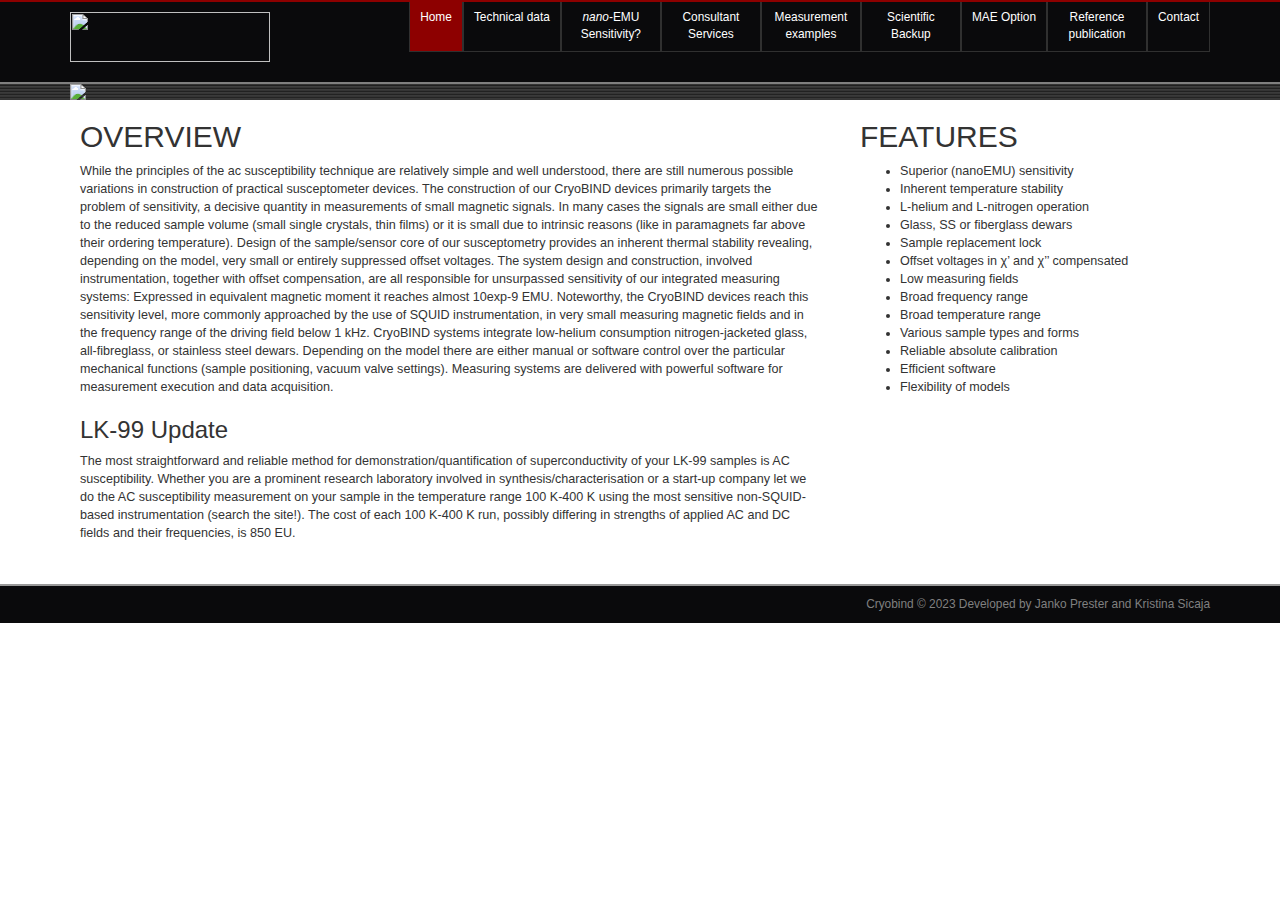
==== index.html @ 8c66490a "intitial commit" ====
<!DOCTYPE html>
<html>
  <head>
    <meta charset="utf-8" />
    <!--<meta charset="UTF-8">-->
    <meta name="viewport" content="width=device-width" />
    <title>Cryobind</title>
    <link rel="preconnect" href="https://fonts.googleapis.com" />
    <link rel="preconnect" href="https://fonts.gstatic.com" crossorigin />
    <link
      href="https://fonts.googleapis.com/css2?family=Open+Sans:ital,wght@0,300;0,400;0,500;0,600;0,700;1,300;1,400;1,500;1,600;1,700&display=swap"
      rel="stylesheet"
    />
    <link
      rel="stylesheet"
      id="boot-css"
      href="./css/bootstrap.min.css"
      type="text/css"
      media="all"
    />
    <script
      type="text/javascript"
      src="https://code.jquery.com/jquery-3.7.0.min.js"
    ></script>
    <script type="text/javascript" src="./script.js"></script>
    <link
      rel="stylesheet"
      id="bootstrap-css"
      href="./style.css"
      type="text/css"
      media="all"
    />
    <link rel="canonical" href="https://www.cryobind.com/" />
    <link rel="shortlink" href="https://www.cryobind.com/" />
  </head>

  <body
    class="home page page-id-7 page-template-default logged-in admin-bar no-customize-support"
  >
    <!-- site-header -->
    <header>
      <div class="header-container">
        <div class="container">
          <div class="row">
            <div class="col-xs-6 col-sm-6 col-md-2 col-lg-2">
              <div class="logo">
                <a href="https://www.cryobind.com"
                  ><img
                    src="https://www.cryobind.com/wp-content/themes/cryobind/img/logo3.png"
                /></a>
              </div>
            </div>
            <div class="hidden-xs hidden-sm col-md-10 col-lg-10">
              <nav class="site-nav">
                <div class="menu-primary-menu-container">
                  <ul id="menu-primary-menu" class="menu">
                    <li
                      id="menu-item-279"
                      class="menu-item menu-item-type-post_type menu-item-object-page current-menu-item page_item page-item-7 current_page_item menu-item-279"
                    >
                      <a href="index.html">Home</a>
                    </li>
                    <li
                      id="menu-item-336"
                      class="menu-item menu-item-type-custom menu-item-object-custom menu-item-336"
                    >
                      <a href="./pages/TechData2015-1.pdf">Technical data</a>
                    </li>
                    <li
                      id="menu-item-280"
                      class="menu-item menu-item-type-post_type menu-item-object-page menu-item-280"
                    >
                      <a href="./nano-emu-sensitivity.html"
                        ><em>nano</em>-EMU Sensitivity?</a
                      >
                    </li>
                    <li
                      id="menu-item-399"
                      class="menu-item menu-item-type-post_type menu-item-object-page menu-item-399"
                    >
                      <a href="./consultant-services.html"
                        >Consultant Services</a
                      >
                    </li>
                    <li
                      id="menu-item-285"
                      class="menu-item menu-item-type-post_type menu-item-object-page menu-item-285"
                    >
                      <a href="./measurementexamples.html"
                        >Measurement examples</a
                      >
                    </li>
                    <li
                      id="menu-item-335"
                      class="menu-item menu-item-type-custom menu-item-object-custom menu-item-335"
                    >
                      <a
                        target="_blank"
                        href="http://www.ifs.hr/en/Default.aspx"
                        >Scientific Backup</a
                      >
                    </li>
                    <li
                      id="menu-item-283"
                      class="menu-item menu-item-type-post_type menu-item-object-page menu-item-283"
                    >
                      <a href="./mae_option.html">MAE Option</a>
                    </li>
                    <li
                      id="menu-item-282"
                      class="menu-item menu-item-type-post_type menu-item-object-page menu-item-282"
                    >
                      <a href="./reference-publication.html"
                        >Reference publication</a
                      >
                    </li>
                    <li
                      id="menu-item-281"
                      class="menu-item menu-item-type-post_type menu-item-object-page menu-item-281"
                    >
                      <a href="./contact.html">Contact</a>
                    </li>
                  </ul>
                </div>
              </nav>
            </div>

            <div class="col-xs-6 col-sm-6 hidden-md hidden-lg">
              <div id="nav-trigger">
                <span id="hamb" aria-hidden="true">
                  <svg
                    width="22"
                    height="14"
                    viewBox="0 0 22 14"
                    fill="none"
                    xmlns="http://www.w3.org/2000/svg"
                  >
                    <path
                      d="M0.5 14V11.6667H21.5V14H0.5ZM0.5 8.16667V5.83333H21.5V8.16667H0.5ZM0.5 2.33333V0H21.5V2.33333H0.5Z"
                      fill="white"
                    />
                  </svg>
                </span>

                <span id="x" aria-hidden="true">
                  <svg
                    width="16"
                    height="16"
                    viewBox="0 0 16 16"
                    fill="none"
                    xmlns="http://www.w3.org/2000/svg"
                  >
                    <path
                      d="M1.51667 14.4596L0.707107 13.65L6.42022 7.93689L6.77377 7.58333L6.42022 7.22978L0.707107 1.51667L1.51667 0.707107L7.22978 6.42022L7.58333 6.77377L7.93689 6.42022L13.65 0.707107L14.4596 1.51667L8.74645 7.22978L8.39289 7.58333L8.74645 7.93689L14.4596 13.65L13.65 14.4596L7.93689 8.74645L7.58333 8.39289L7.22978 8.74645L1.51667 14.4596Z"
                      fill="white"
                      stroke="white"
                    />
                  </svg>
                </span>
              </div>
            </div>
          </div>
        </div>
      </div>
      <!-- Mobile menu -->
      <nav class="nav-mobile"></nav>
      <!-- End Mobile menu -->
    </header>
    <!-- /site-header -->

    <div class="front_page_foto">
      <div class="container">
        <div class="row">
          <div class="col-xs-12 col-sm-12 col-md-12 col-lg-12">
            <img
              src="https://www.cryobind.com/wp-content/themes/cryobind/img/frontpagefoto.jpg"
              class="img-responsive"
            />
          </div>
        </div>
      </div>
    </div>

    <!-- column-container -->
    <div class="container">
      <!-- widgets -->
      <div class="row">
        <!--  -->
        <div class="col-xs-12 col-sm-8 col-md-8 col-lg-8">
          <div class="fpage-widget-area">
            <li id="text-2" class="widget widget_text">
              <h2 class="widgettitle">OVERVIEW</h2>
              <div class="textwidget">
                While the principles of the ac susceptibility technique are
                relatively simple and well understood, there are still numerous
                possible variations in construction of practical susceptometer
                devices. The construction of our CryoBIND devices primarily
                targets the problem of sensitivity, a decisive quantity in
                measurements of small magnetic signals. In many cases the
                signals are small either due to the reduced sample volume (small
                single crystals, thin films) or it is small due to intrinsic
                reasons (like in paramagnets far above their ordering
                temperature). Design of the sample/sensor core of our
                susceptometry provides an inherent thermal stability revealing,
                depending on the model, very small or entirely suppressed offset
                voltages. The system design and construction, involved
                instrumentation, together with offset compensation, are all
                responsible for unsurpassed sensitivity of our integrated
                measuring systems: Expressed in equivalent magnetic moment it
                reaches almost 10exp-9 EMU. Noteworthy, the CryoBIND devices
                reach this sensitivity level, more commonly approached by the
                use of SQUID instrumentation, in very small measuring magnetic
                fields and in the frequency range of the driving field below 1
                kHz. CryoBIND systems integrate low-helium consumption
                nitrogen-jacketed glass, all-fibreglass, or stainless steel
                dewars. Depending on the model there are either manual or
                software control over the particular mechanical functions
                (sample positioning, vacuum valve settings). Measuring systems
                are delivered with powerful software for measurement execution
                and data acquisition.

                <h3>LK-99 Update</h3>
                <p>
                  The most straightforward and reliable method for
                  demonstration/quantification of superconductivity of your
                  LK-99 samples is AC susceptibility. Whether you are a
                  prominent research laboratory involved in
                  synthesis/characterisation or a start-up company let we do the
                  AC susceptibility measurement on your sample in the
                  temperature range 100 K-400 K using the most sensitive
                  non-SQUID-based instrumentation (search the site!). The cost
                  of each 100 K-400 K run, possibly differing in strengths of
                  applied AC and DC fields and their frequencies, is 850 EU.
                </p>
              </div>
            </li>
          </div>
        </div>
        <!-- /-->

        <!--  -->
        <div class="col-xs-12 col-sm-4 col-md-4 col-lg-4">
          <div class="fpage-widget-area">
            <li id="text-3" class="widget widget_text">
              <h2 class="widgettitle">FEATURES</h2>
              <div class="textwidget">
                <ul>
                  <li>Superior (nanoEMU) sensitivity</li>
                  <li>Inherent temperature stability</li>
                  <li>L-helium and L-nitrogen operation</li>
                  <li>Glass, SS or fiberglass dewars</li>
                  <li>Sample replacement lock</li>
                  <li>Offset voltages in χ’ and χ’’ compensated</li>
                  <li>Low measuring fields</li>
                  <li>Broad frequency range</li>
                  <li>Broad temperature range</li>
                  <li>Various sample types and forms</li>
                  <li>Reliable absolute calibration</li>
                  <li>Efficient software</li>
                  <li>Flexibility of models</li>
                </ul>
              </div>
            </li>
          </div>
        </div>
        <!-- / -->
      </div>
    </div>
    <!-- /column-container -->
    <div class="clearfix"></div>

    <div class="container">
      <div class="row">
        <div class="col-xs-5 col-sm-5 col-md-5 col-lg-5"></div>
        <div class="col-xs-2 col-sm-2 col-md-2 col-lg-2">
          <a href="#" class="scroller">Scroll To Top</a>
        </div>
        <div class="col-xs-5 col-sm-5 col-md-5 col-lg-5"></div>
      </div>
    </div>

    <footer class="site-footer">
      <div class="container">
        <div class="row">
          <div class="col-xs-6 col-sm-6 col-md-6 col-lg-6">
            <!--
			    <nav class="site-nav">
					
				        	<div class="menu"><ul><li class="page_item page-item-11"><a href="https://www.cryobind.com/nano-emusensitivity/"><em>nano</em>-EMU Sensitivity?</a></li><li class="page_item page-item-341"><a href="https://www.cryobind.com/consultant-services/">Consultant Services</a></li><li class="page_item page-item-25"><a href="https://www.cryobind.com/contact/">Contact</a></li><li class="page_item page-item-7 current_page_item"><a href="https://www.cryobind.com/">Home</a></li><li class="page_item page-item-19"><a href="https://www.cryobind.com/mae_option/">MAE Option</a></li><li class="page_item page-item-13"><a href="https://www.cryobind.com/measurementexamples/">Measurement examples</a></li><li class="page_item page-item-239"><a href="https://www.cryobind.com/news/">News</a></li><li class="page_item page-item-23"><a href="https://www.cryobind.com/referencepublication/">Reference publication</a></li><li class="page_item page-item-21"><a href="https://www.cryobind.com/rthfsystems/">RTHF systems</a></li><li class="page_item page-item-17"><a href="https://www.cryobind.com/scientificbackup/">Scientific backup</a></li><li class="page_item page-item-15"><a href="https://www.cryobind.com/software/">Software</a></li></ul></div>
				</nav>
				-->
          </div>

          <div class="col-xs-6 col-sm-6 col-md-6 col-lg-6">
            <p></p>
            <p>
              Cryobind &copy; 2023 Developed by Janko Prester and Kristina
              Sicaja
            </p>
          </div>
        </div>
      </div>
      <!--/container-->
    </footer>
  </body>
</html>
---- style.css ----
/*
Theme Name: Cryobind
Author: Kristina
Autor URL:
Version: 1.0
*/

*html {
  padding: 0;
  margin: 0;
}
body {
  padding: 0;
  margin: 0;
  font-family: Arial, sans-serif;
  font-size: 14px;
  color: #333;
}

/* Header */
header {
  border-top: 2px solid #8d0000;
  border-bottom: 2px solid gray;
  background-color: #0a0a0c;
  min-height: 50px;
}
.logo img {
  width: 200px;
  height: 50px;
  margin-top: 10px;
}

/* Nav Menu */
.site-nav {
  float: right;
  min-height: 80px;
}
.site-nav ul {
  margin: 0;
  padding: 0;
}
.site-nav ul li {
  list-style: none;
  float: left;
  max-width: 100px;
  text-align: center;
}
.site-nav ul li a:link,
.site-nav ul li a:visited {
  display: block;
  text-decoration: none;
  padding: 7px 10px 7px;
  color: #fff;
  font-size: 85%;
  border: 1px solid #303030;
  border-top: none;
  height: 50px !important;
}
.site-nav ul li a:hover {
  background: #fff;
  color: #303030;
}
.site-nav ul li.current-menu-item a:link,
.site-nav ul li.current-menu-item a:visited {
  background-color: #8d0000;
  color: #fff;
}

#nav-trigger {
  display: block;
  height: 45px;
  max-width: 50px;
  float: right;
  margin-top: 10px;
  margin-right: 20px;
}
#nav-trigger span {
  cursor: pointer;
  font-size: 200%;
  color: #fff;
}

#x {
  display: none;
}

.nav-mobile {
  display: block;
}
.nav-mobile ul {
  display: none;
  margin: 0px;
  padding: 0px;
  list-style-type: none;
  z-index: 1;
  text-align: center;
}
.nav-mobile ul li {
  height: 40px;
  display: block;
  width: 100%;
  border-bottom: 1px solid gray;
}
.nav-mobile ul li:last-child {
}
.nav-mobile ul li a {
  padding: 10px 0px 0px 0px;
  text-decoration: none;
  display: block;
  color: white;
  font-size: 1em;
}
.nav-mobile ul li a:hover {
  text-decoration: none;
  color: #e94d1a;
}
.nav-mobile ul li.current-item a:active {
  color: #fff;
}

/* Front Page */
.front_page_foto {
  height: auto;
  width: 100%;
  background-image: url(img/new_contentbcg1.png);
  text-align: center;
}

.fpage-widget-area {
  font-size: 90%;
  margin-left: 10px;
  list-style: none;
}
.fpage-widget-area a {
  color: black;
  text-decoration: none;
}
.fpage-widget-area a:hover {
  color: gray;
  text-decoration: underline;
}

.main-column {
  margin: 10px 10px 10px 10px;
}
.post {
  border-bottom: 2px dotted #bbbbbb;
}
.post:last-of-type {
  border-bottom: none;
}
.posttitle {
  margin-top: 40px;
}
.posttitle a,
.posttitle a:hover {
  color: black;
  text-decoration: none;
}
.postinfo {
  margin-left: 20px;
  font-size: 85%;
}
.post_content {
  color: black;
  margin-bottom: 20px;
}
.post_content a {
  color: black;
  text-decoration: underline;
}
.post_pic {
  padding-top: 60px;
}

/* Pages */
.page_content {
  margin-top: 30px;
}
.page_name {
  min-height: 60px;
  width: 100%;
  background-color: #8d0000;
}
.page_name h4 {
  color: #fff;
  margin-top: 20px;
  margin-left: 30px;
}

.me_title {
  margin-top: 130px;
}

.contact_page_content {
  margin-top: 60px;
}

/* Scroll to top */
.scroller {
  width: 120px;
  height: 30px;
  padding: 5px;
  text-align: center;
  border-radius: 10px;
  background: #444;
  font-weight: bold;
  color: #fff;
  text-decoration: none;
  position: fixed;
  bottom: 20px;
  display: none;
}
.scroller:hover {
  text-decoration: none;
  color: #fff;
}

/* Footer */
.site-footer {
  border-top: 2px solid #999;
  margin-top: 30px;
  background-color: #0a0a0c;
}

/* Footer Nav Menu */
.site-footer nav {
  margin: 10px 0 10px 0;
  height: 60px;
}
.site-footer nav ul li {
  float: left;
  display: block;
}
.site-footer nav ul li {
  margin-right: 10px;
  padding-right: 10px;
  border-right: 1px solid #ddd;
}
.site-footer nav ul li a {
  color: #fff;
  font-size: 85%;
}
.site-footer nav ul li a:hover {
  color: #8d0000;
}
.site-footer nav ul li:last-of-type {
  border-right: none;
}
.site-footer p {
  margin: 10px 0 10px 0;
  color: gray;
  font-size: 85%;
  float: right;
}

/* Large desktops and laptops */
@media (min-width: 1200px) {
  .nav-mobile {
    display: none;
  }
}

/* Landscape tablets and medium desktops */
@media (min-width: 992px) and (max-width: 1199px) {
  .site-nav {
    float: right;
    margin-right: 0px;
  }
  .site-nav ul li {
    max-width: 75px;
    text-align: center;
  }
  .site-nav ul li a:link,
  .site-nav ul li a:visited {
    padding: 10px 4px 4px;
    font-size: 80%;
  }
  .nav-mobile {
    display: none;
  }
}

/* Portrait tablets and small desktops */
@media (min-width: 768px) and (max-width: 991px) {
  .me_title {
    margin-top: 0px;
  }
}

/* Landscape phones and portrait tablets */
@media all and (max-width: 767px) {
  .me_title {
    margin-top: 0px;
  }
}

/* Portrait phones and smaller */
@media (max-width: 480px) {
  .me_title {
    margin-top: 0px;
  }
}
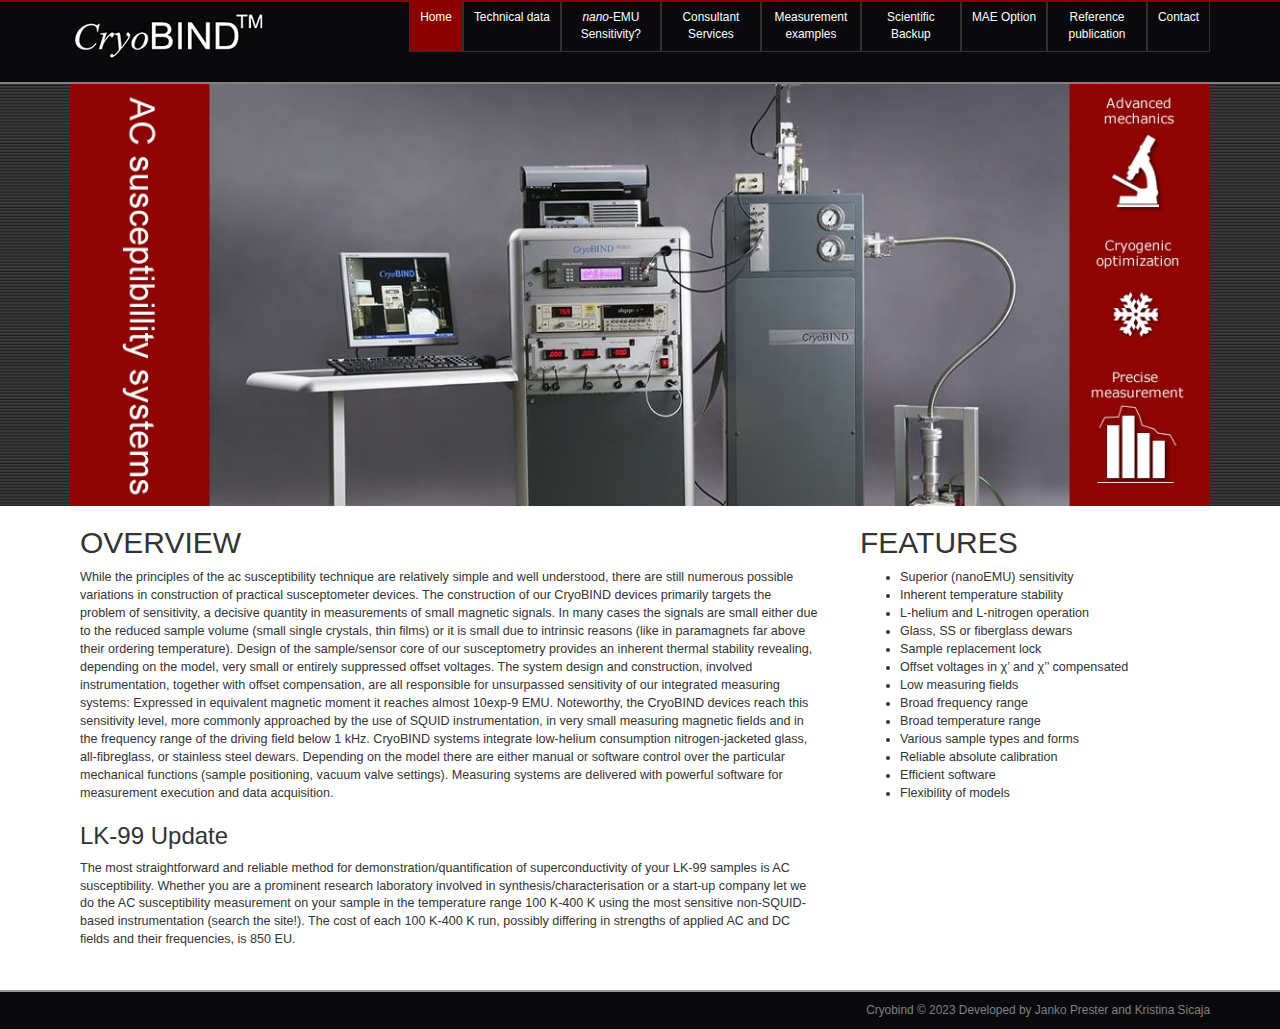
==== commit adab455e: "update paths, urls and images. Add meta tags" ====
--- a/index.html
+++ b/index.html
@@ -4,6 +4,18 @@
     <meta charset="utf-8" />
     <!--<meta charset="UTF-8">-->
     <meta name="viewport" content="width=device-width" />
+    <meta property="og:title" content="Cryobind.com" />
+    <meta
+      property="og:description"
+      content="Welcome to CryoBIND website. CryoBIND devices primarily
+	targets the problem of sensitivity, a decisive quantity in
+	measurements of small magnetic signals"
+    />
+    <meta property="og:image" content="./img/contact.jpg" />
+    <meta property="og:url" content="https://www.cryobind.com" />
+    <meta property="og:type" content="website" />
+    <meta property="og:locale" content="en_US" />
+    <link rel="icon" href="./img/cryobind_icon.png" type="image/x-icon" />
     <title>Cryobind</title>
     <link rel="preconnect" href="https://fonts.googleapis.com" />
     <link rel="preconnect" href="https://fonts.gstatic.com" crossorigin />
@@ -22,7 +34,7 @@
       type="text/javascript"
       src="https://code.jquery.com/jquery-3.7.0.min.js"
     ></script>
-    <script type="text/javascript" src="./script.js"></script>
+    <script type="text/javascript" src="./js/scripts.js"></script>
     <link
       rel="stylesheet"
       id="bootstrap-css"
@@ -45,8 +57,7 @@
             <div class="col-xs-6 col-sm-6 col-md-2 col-lg-2">
               <div class="logo">
                 <a href="https://www.cryobind.com"
-                  ><img
-                    src="https://www.cryobind.com/wp-content/themes/cryobind/img/logo3.png"
+                  ><img src="./img/logo3.png"
                 /></a>
               </div>
             </div>
@@ -86,7 +97,7 @@
                       id="menu-item-285"
                       class="menu-item menu-item-type-post_type menu-item-object-page menu-item-285"
                     >
-                      <a href="./measurementexamples.html"
+                      <a href="./measurement-examples.html"
                         >Measurement examples</a
                       >
                     </li>
@@ -104,7 +115,7 @@
                       id="menu-item-283"
                       class="menu-item menu-item-type-post_type menu-item-object-page menu-item-283"
                     >
-                      <a href="./mae_option.html">MAE Option</a>
+                      <a href="./mae-option.html">MAE Option</a>
                     </li>
                     <li
                       id="menu-item-282"
@@ -172,10 +183,7 @@
       <div class="container">
         <div class="row">
           <div class="col-xs-12 col-sm-12 col-md-12 col-lg-12">
-            <img
-              src="https://www.cryobind.com/wp-content/themes/cryobind/img/frontpagefoto.jpg"
-              class="img-responsive"
-            />
+            <img src="./img/frontpagefoto.jpg" class="img-responsive" />
           </div>
         </div>
       </div>
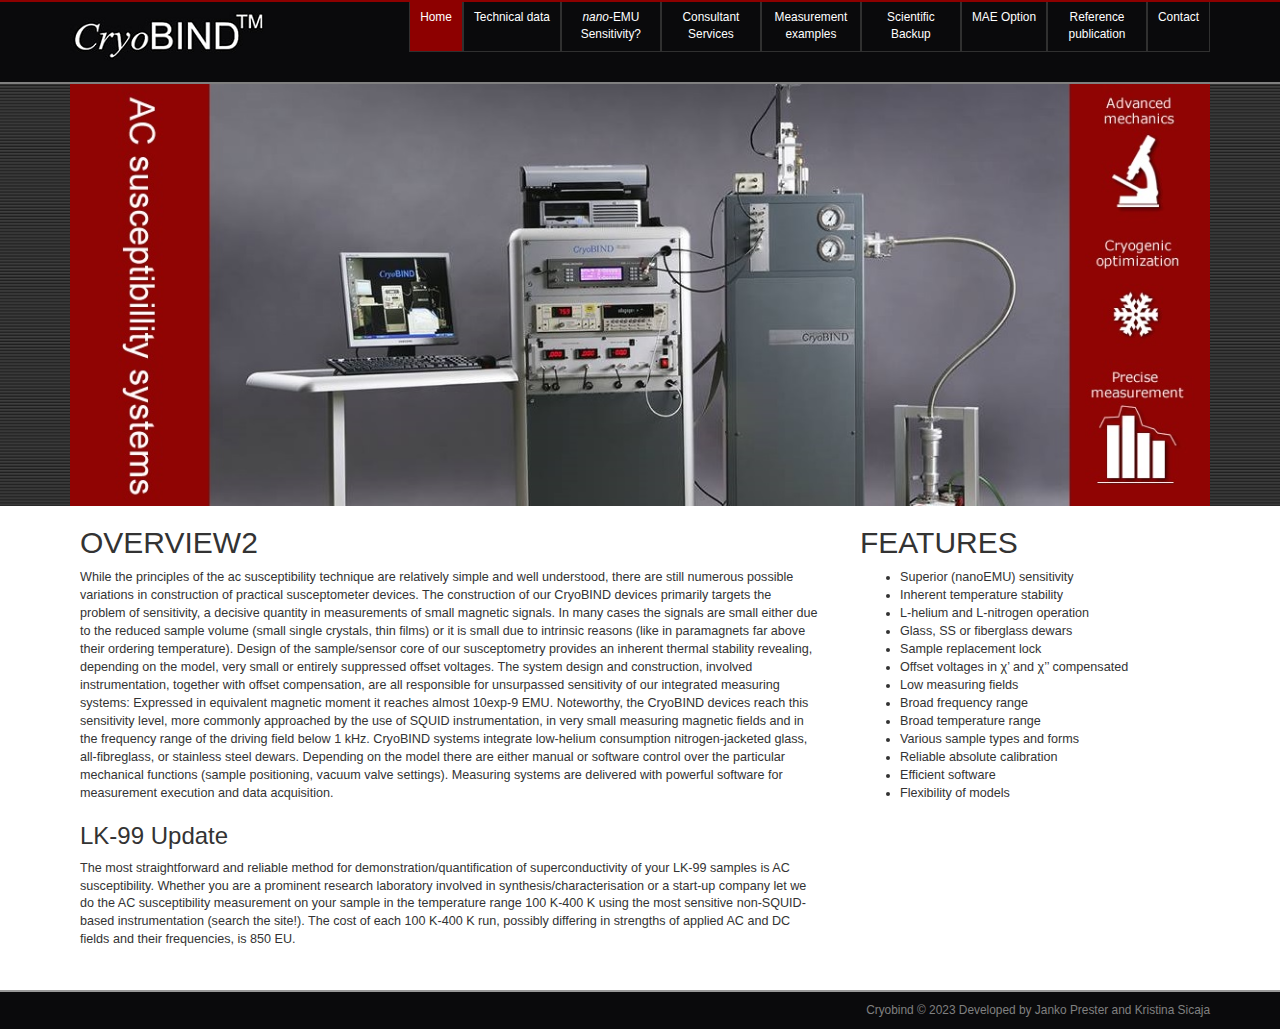
==== commit e730abf4: "test change" ====
--- a/index.html
+++ b/index.html
@@ -7,9 +7,7 @@
     <meta property="og:title" content="Cryobind.com" />
     <meta
       property="og:description"
-      content="Welcome to CryoBIND website. CryoBIND devices primarily
-	targets the problem of sensitivity, a decisive quantity in
-	measurements of small magnetic signals"
+      content="CryoBIND devices are deigned for highly precise measurment of ac susceptibility of superconductors and magnetic materials."
     />
     <meta property="og:image" content="./img/contact.jpg" />
     <meta property="og:url" content="https://www.cryobind.com" />
@@ -75,7 +73,9 @@
                       id="menu-item-336"
                       class="menu-item menu-item-type-custom menu-item-object-custom menu-item-336"
                     >
-                      <a href="./pages/TechData2015-1.pdf">Technical data</a>
+                      <a href="./documents/TechData2015-1.pdf"
+                        >Technical data</a
+                      >
                     </li>
                     <li
                       id="menu-item-280"
@@ -197,7 +197,7 @@
         <div class="col-xs-12 col-sm-8 col-md-8 col-lg-8">
           <div class="fpage-widget-area">
             <li id="text-2" class="widget widget_text">
-              <h2 class="widgettitle">OVERVIEW</h2>
+              <h2 class="widgettitle">OVERVIEW2</h2>
               <div class="textwidget">
                 While the principles of the ac susceptibility technique are
                 relatively simple and well understood, there are still numerous
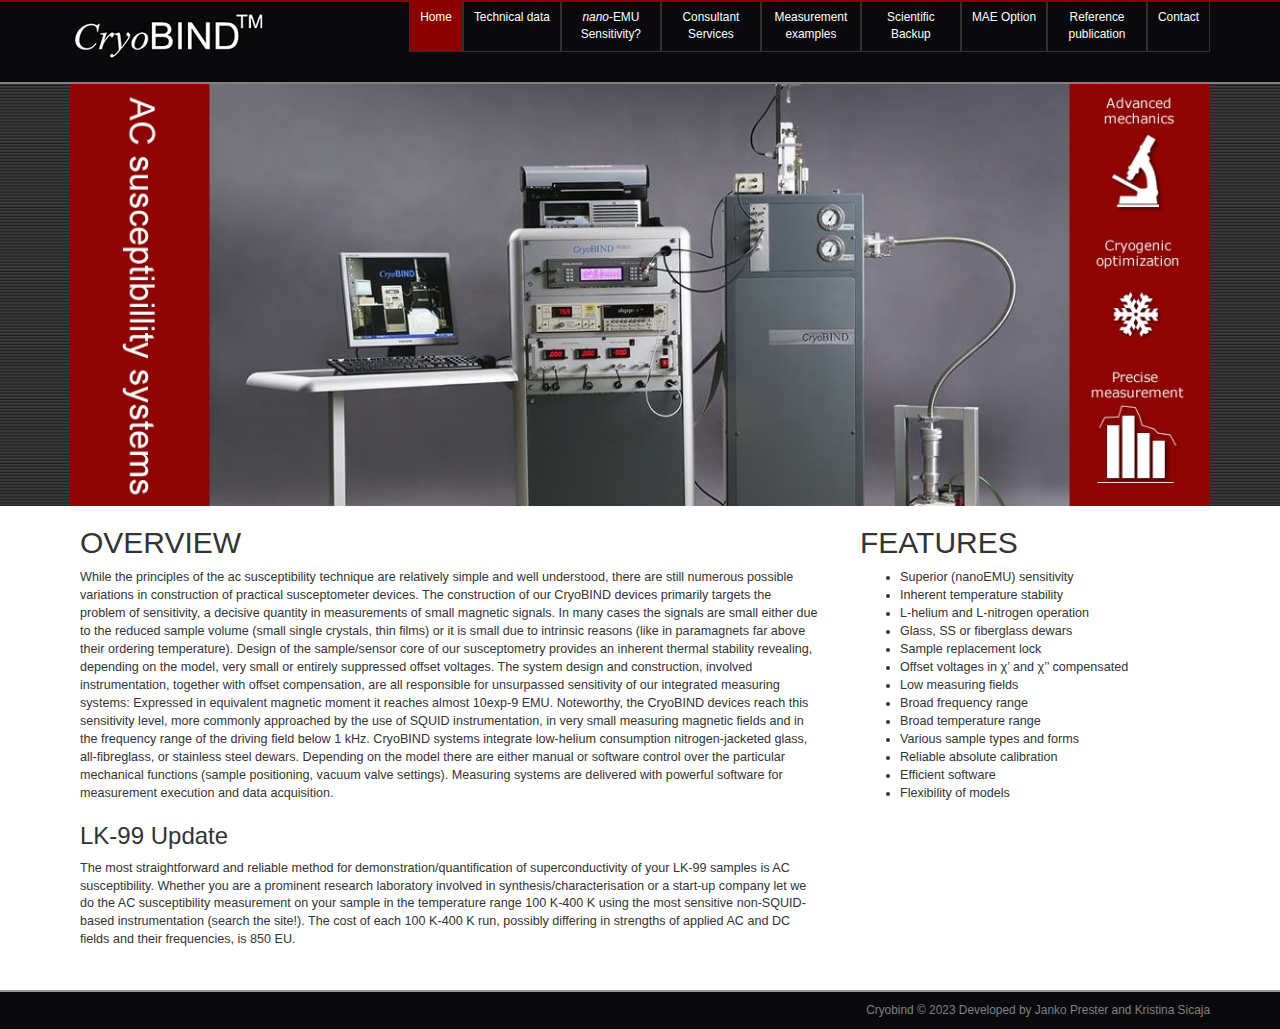
==== commit 0bf8e151: "revert test change" ====
--- a/index.html
+++ b/index.html
@@ -197,7 +197,7 @@
         <div class="col-xs-12 col-sm-8 col-md-8 col-lg-8">
           <div class="fpage-widget-area">
             <li id="text-2" class="widget widget_text">
-              <h2 class="widgettitle">OVERVIEW2</h2>
+              <h2 class="widgettitle">OVERVIEW</h2>
               <div class="textwidget">
                 While the principles of the ac susceptibility technique are
                 relatively simple and well understood, there are still numerous
